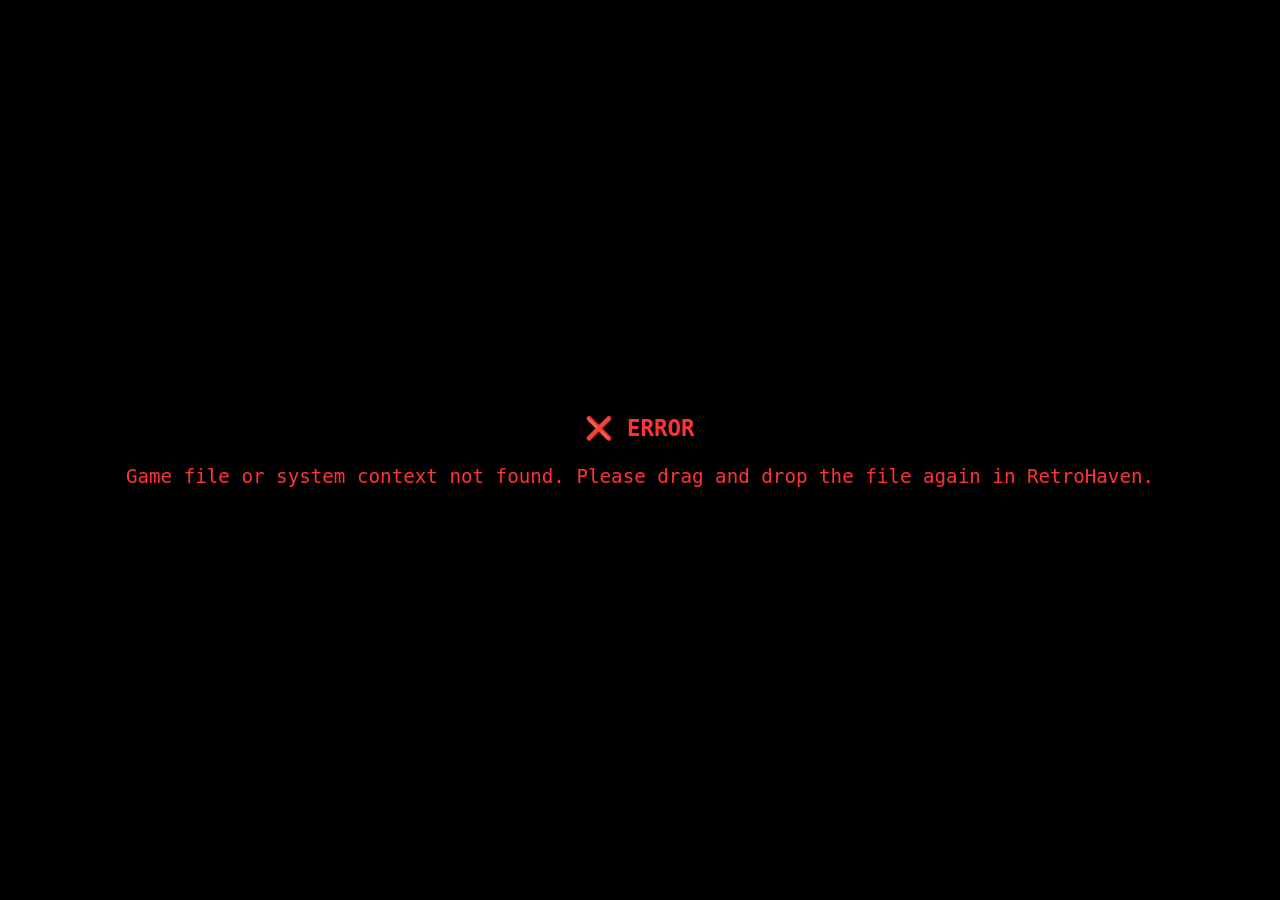
==== player.html @ b70734d8 "." ====
<!DOCTYPE html>
<html lang="en">
<head>
    <meta charset="utf-8">
    <meta name="viewport" content="width=device-width, initial-scale=1.0">
    <title>RetroHaven Emulator Player</title>
    <style>
        html, body {
            margin: 0;
            padding: 0;
            width: 100%;
            height: 100%;
            overflow: hidden;
            background-color: #000;
        }
        #game-container {
            width: 100%;
            height: 100%;
            display: flex;
            justify-content: center;
            align-items: center;
        }
        #game {
            width: 100%;
            height: 100%;
        }
        .error-message {
            color: #ff3333;
            font-family: 'Share Tech Mono', monospace, sans-serif;
            text-align: center;
            padding: 20px;
            font-size: 1.2rem;
        }
    </style>
</head>
<body>
    <div id="game-container">
        <div id="game"></div>
    </div>
    <script>
        // Retrieve file and system from parent window
        const file = window.parent.currentRomFile;
        const system = window.parent.currentSystem;

        if (file && system) {
            const gameUrl = URL.createObjectURL(file);
            
            // Map the system key to the correct EmulatorJS core identifier
            let core = '';
            if (system === 'gb') core = 'gb';
            else if (system === 'nes') core = 'nes';
            else if (system === 'psp') core = 'ppsspp';
            else if (system === 'psx') core = 'psx';

            // Configure EmulatorJS
            window.EJS_player = '#game';
            window.EJS_core = core;
            window.EJS_gameUrl = gameUrl;
            window.EJS_pathtodata = 'https://cdn.emulatorjs.org/stable/data/';
            window.EJS_startOnLoaded = true; // Auto start the game once files load

            // Load EmulatorJS script dynamically
            const loader = document.createElement('script');
            loader.src = 'https://cdn.emulatorjs.org/stable/data/loader.js';
            document.body.appendChild(loader);

            // Clean up the object URL when the window is unloaded to free memory
            window.addEventListener('unload', () => {
                URL.revokeObjectURL(gameUrl);
            });
        } else {
            document.getElementById('game-container').innerHTML = `
                <div class="error-message">
                    <h3>❌ ERROR</h3>
                    <p>Game file or system context not found. Please drag and drop the file again in RetroHaven.</p>
                </div>
            `;
        }
    </script>
</body>
</html>
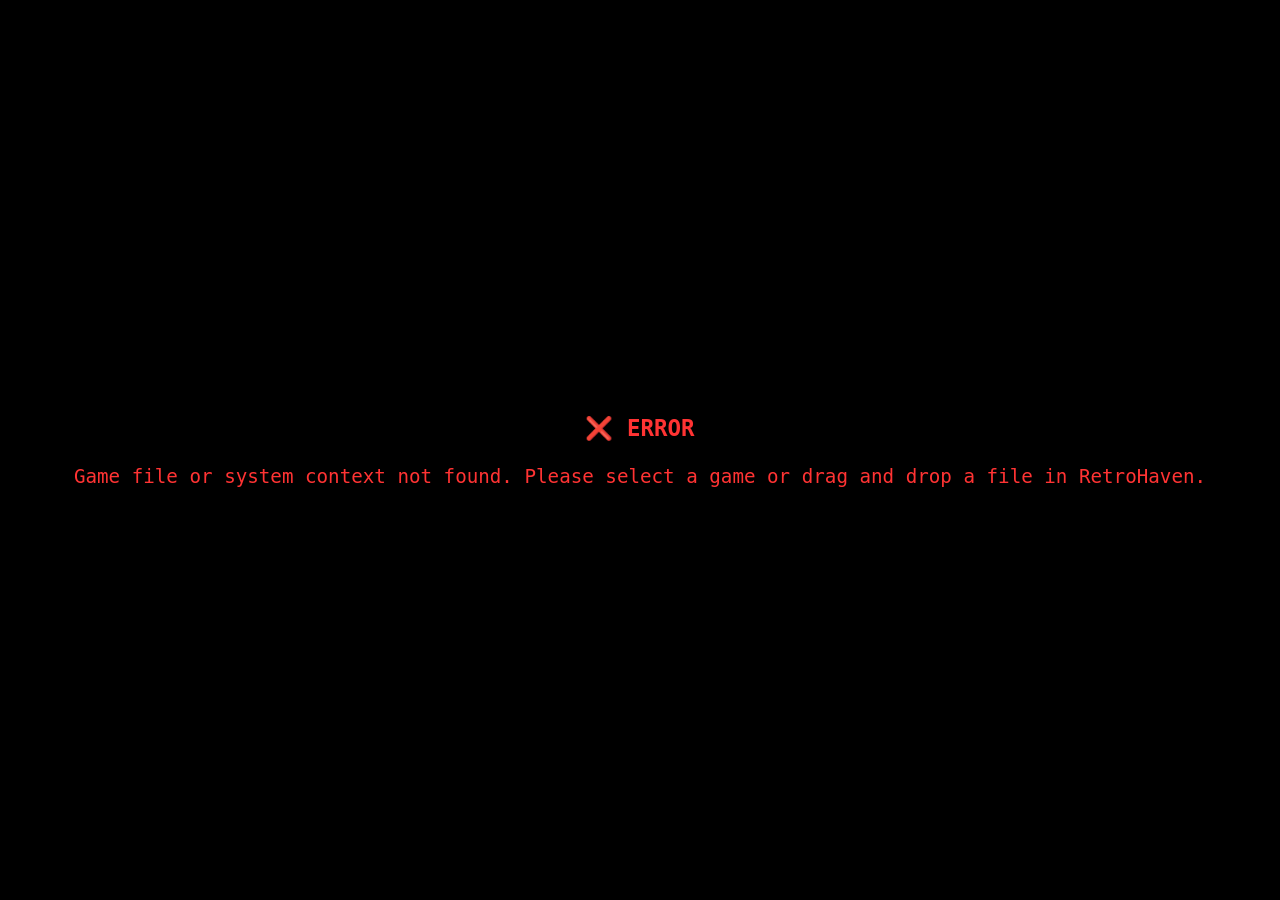
==== commit 99b8a184: "Switch Arcade Classics to internal EmulatorJS engine" ====
--- a/player.html
+++ b/player.html
@@ -38,26 +38,42 @@
         <div id="game"></div>
     </div>
     <script>
-        // Retrieve file and system from parent window
+        // Retrieve file or direct URL and system from parent window
         const file = window.parent.currentRomFile;
+        const directUrl = window.parent.currentRomUrl;
         const system = window.parent.currentSystem;
 
-        if (file && system) {
-            const gameUrl = URL.createObjectURL(file);
+        if ((file || directUrl) && system) {
+            let gameUrl = '';
+            let gameName = 'Game';
+
+            if (file) {
+                gameUrl = URL.createObjectURL(file) + '#' + file.name;
+                gameName = file.name;
+            } else if (directUrl) {
+                gameUrl = directUrl;
+                gameName = 'Arcade Game';
+            }
             
-            // Map the system key to the correct EmulatorJS core identifier
-            let core = '';
+            // Map the system key to the correct EmulatorJS core0
+            let core = 'nes';
             if (system === 'gb') core = 'gb';
+            else if (system === 'gba') core = 'gba';
+            else if (system === 'snes') core = 'snes';
             else if (system === 'nes') core = 'nes';
+            else if (system === 'sega') core = 'segaMD';
             else if (system === 'psp') core = 'ppsspp';
             else if (system === 'psx') core = 'psx';
+            else if (system === 'dos') core = 'dosbox_pure';
 
             // Configure EmulatorJS
             window.EJS_player = '#game';
             window.EJS_core = core;
             window.EJS_gameUrl = gameUrl;
+            window.EJS_gameName = gameName;
             window.EJS_pathtodata = 'https://cdn.emulatorjs.org/stable/data/';
             window.EJS_startOnLoaded = true; // Auto start the game once files load
+            window.EJS_threads = true; // Enable multithreading required by PPSSPP core
 
             // Load EmulatorJS script dynamically
             const loader = document.createElement('script');
@@ -65,14 +81,16 @@
             document.body.appendChild(loader);
 
             // Clean up the object URL when the window is unloaded to free memory
-            window.addEventListener('unload', () => {
-                URL.revokeObjectURL(gameUrl);
-            });
+            if (file) {
+                window.addEventListener('unload', () => {
+                    URL.revokeObjectURL(gameUrl);
+                });
+            }
         } else {
             document.getElementById('game-container').innerHTML = `
                 <div class="error-message">
                     <h3>❌ ERROR</h3>
-                    <p>Game file or system context not found. Please drag and drop the file again in RetroHaven.</p>
+                    <p>Game file or system context not found. Please select a game or drag and drop a file in RetroHaven.</p>
                 </div>
             `;
         }
